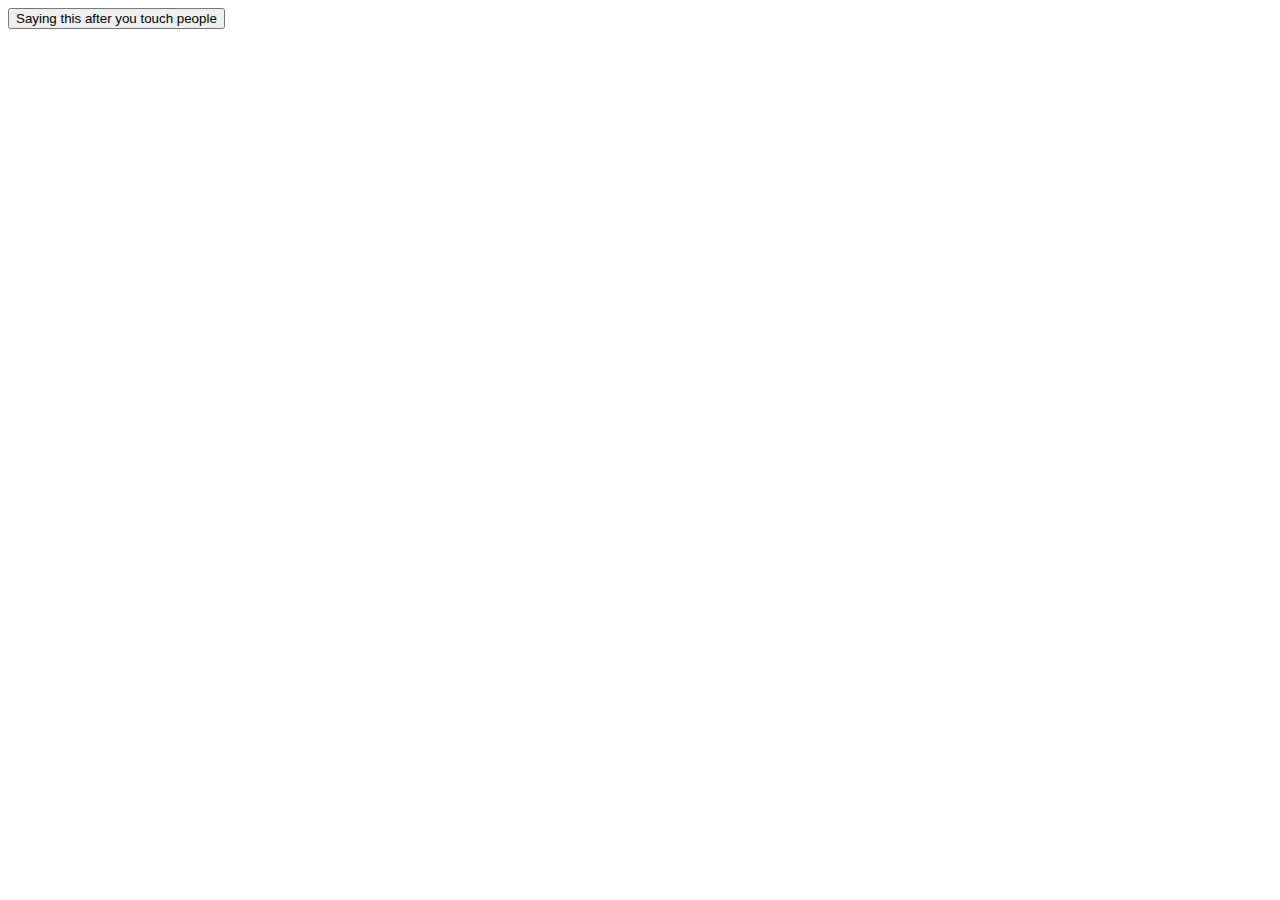
==== that_was_easy/index.html @ 8775ddec "create that was easy button" ====
<!DOCTYPE html>
<html>
 <head>
     
     <title>That Was Easy</title>
     <link href="style.css" rel="stylesheet">
     </link>
     
 </head>  
    
    
    
    <body> 
   <Button id="Easy">Saying this after you touch people</Button>
    <scpript src="https://code.jquery.com/jquery-2.2.3.min.js"></scpript>
    <script></script>
    
    
    
    <script src="main.js"> </script>
    </body>
    
    
    
    
    
    
    
    
    
    
    
    
    
</html>
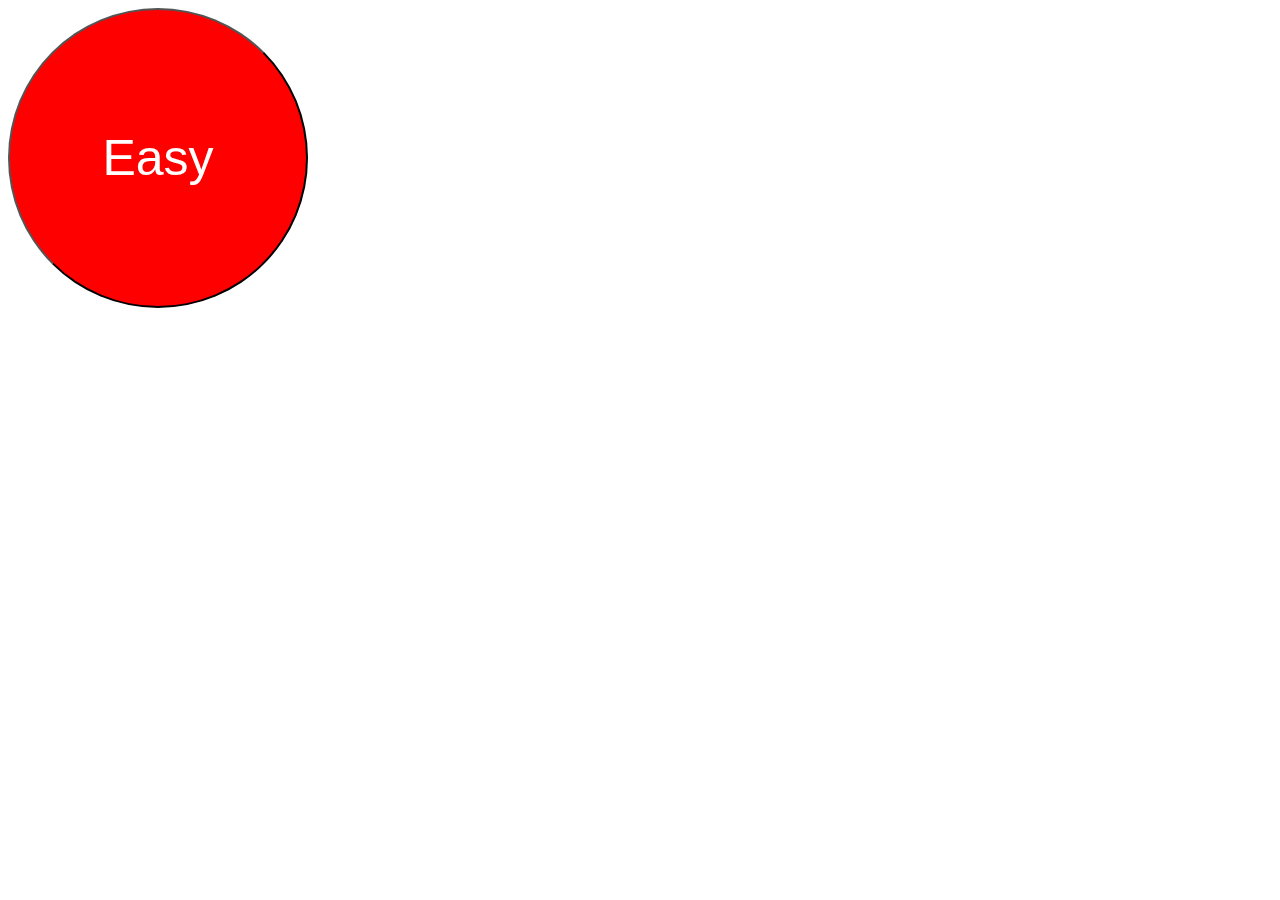
==== commit 9cbe27ab: "Add key binding to that was easy button" ====
--- a/that_was_easy/index.html
+++ b/that_was_easy/index.html
@@ -11,7 +11,7 @@
     
     
     <body> 
-   <Button id="Easy">Saying this after you touch people</Button>
+   <Button id="easy">Easy</Button>
     <scpript src="https://code.jquery.com/jquery-2.2.3.min.js"></scpript>
     <script></script>
     
--- a/that_was_easy/style.css
+++ b/that_was_easy/style.css
@@ -0,0 +1,16 @@
+#easy {
+    width:300px;
+    height:300px;
+    
+    border-radius:150px;
+    border-color:Black;
+    Background-color:red;
+    font-size:50px;
+    color:white;
+    
+    
+    
+}
+
+
+
